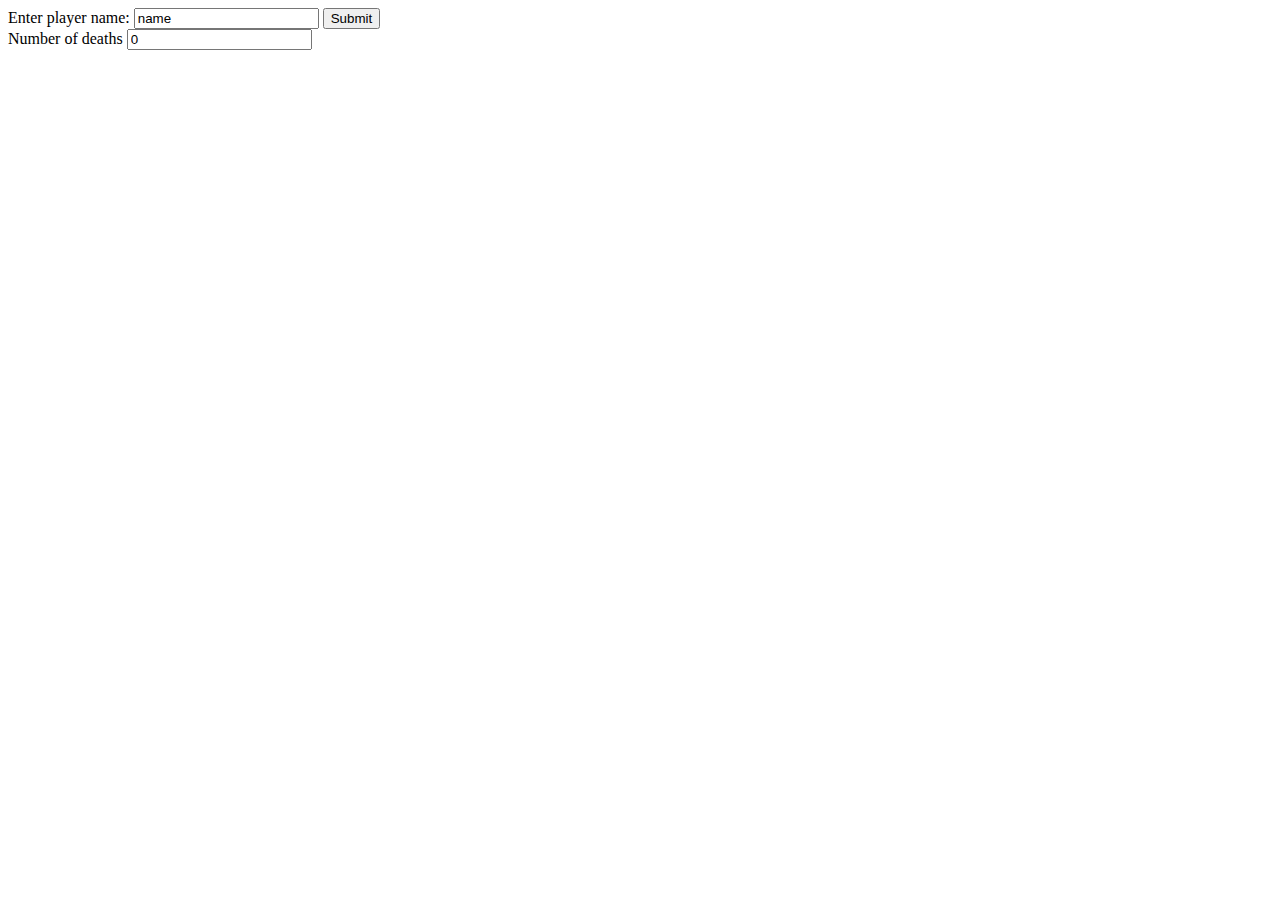
==== pagina2.html @ 022de18b "staff images javaScript Sole safe" ====
<!DOCTYPE html>
<html lang="en">
  <head>
    <meta charset="UTF-8" />
    <meta http-equiv="X-UA-Compatible" content="IE=edge" />
    <meta name="viewport" content="width=device-width, initial-scale=1.0" />
    <title>Document</title>
  </head>
  <body>
    <header></header>
    <main>
      <section class="nameInput">
        <label for="text">Enter player name:</label>
        <input type="text" value="name" id="coderName" />
        <button onclick="getValue()">Submit</button>
      </section>

      <section class="deathNumber">
        <label for="text">Number of deaths</label>
        <input type="number" value="0" id="numberDeath" />
      </section>
      <section id="cardPlayer"></section>
    </main>
    <footer></footer>
    <script src="/js/pagina2.js"></script>
  </body>
</html>
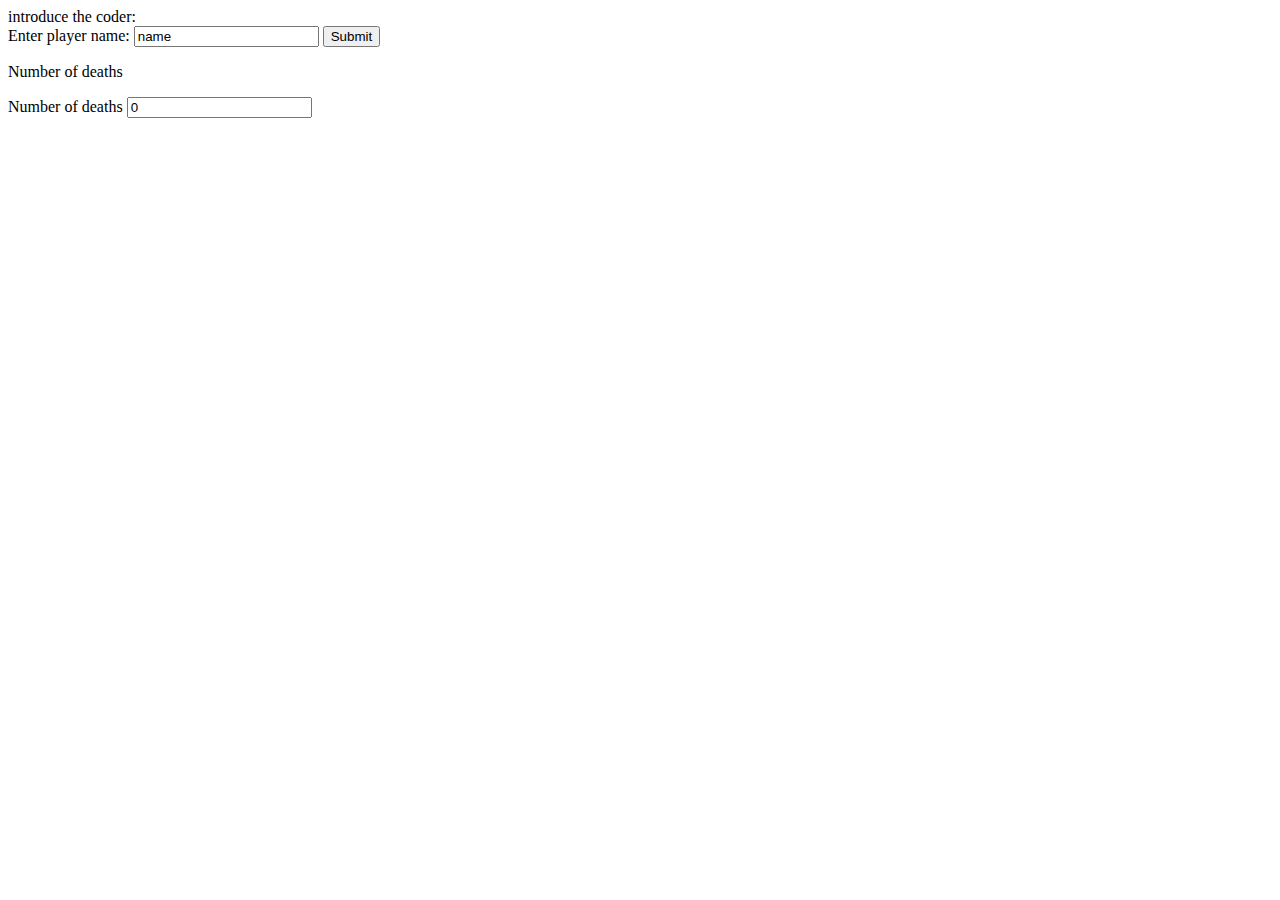
==== commit b07e7662: "css" ====
--- a/pagina2.html
+++ b/pagina2.html
@@ -4,21 +4,33 @@
     <meta charset="UTF-8" />
     <meta http-equiv="X-UA-Compatible" content="IE=edge" />
     <meta name="viewport" content="width=device-width, initial-scale=1.0" />
+    <link rel="stylesheet" type="text/css" href="./css/headerp2.css">
     <title>Document</title>
+
   </head>
   <body>
-    <header></header>
+    <header>
+        <div class="the 600">
+          <div class="Text">
+          </div>
+        </div>
+    </header>
     <main>
+      <div class="introduce the coder">introduce the coder:</div>
+      <div class="box input">
       <section class="nameInput">
         <label for="text">Enter player name:</label>
         <input type="text" value="name" id="coderName" />
-        <button onclick="getValue()">Submit</button>
+        <button class="Submit" onclick="getValue()">Submit</button>
+        <p>Number of deaths</p>
+      </div>
       </section>
 
       <section class="deathNumber">
         <label for="text">Number of deaths</label>
         <input type="number" value="0" id="numberDeath" />
       </section>
+
       <section id="cardPlayer"></section>
     </main>
     <footer></footer>
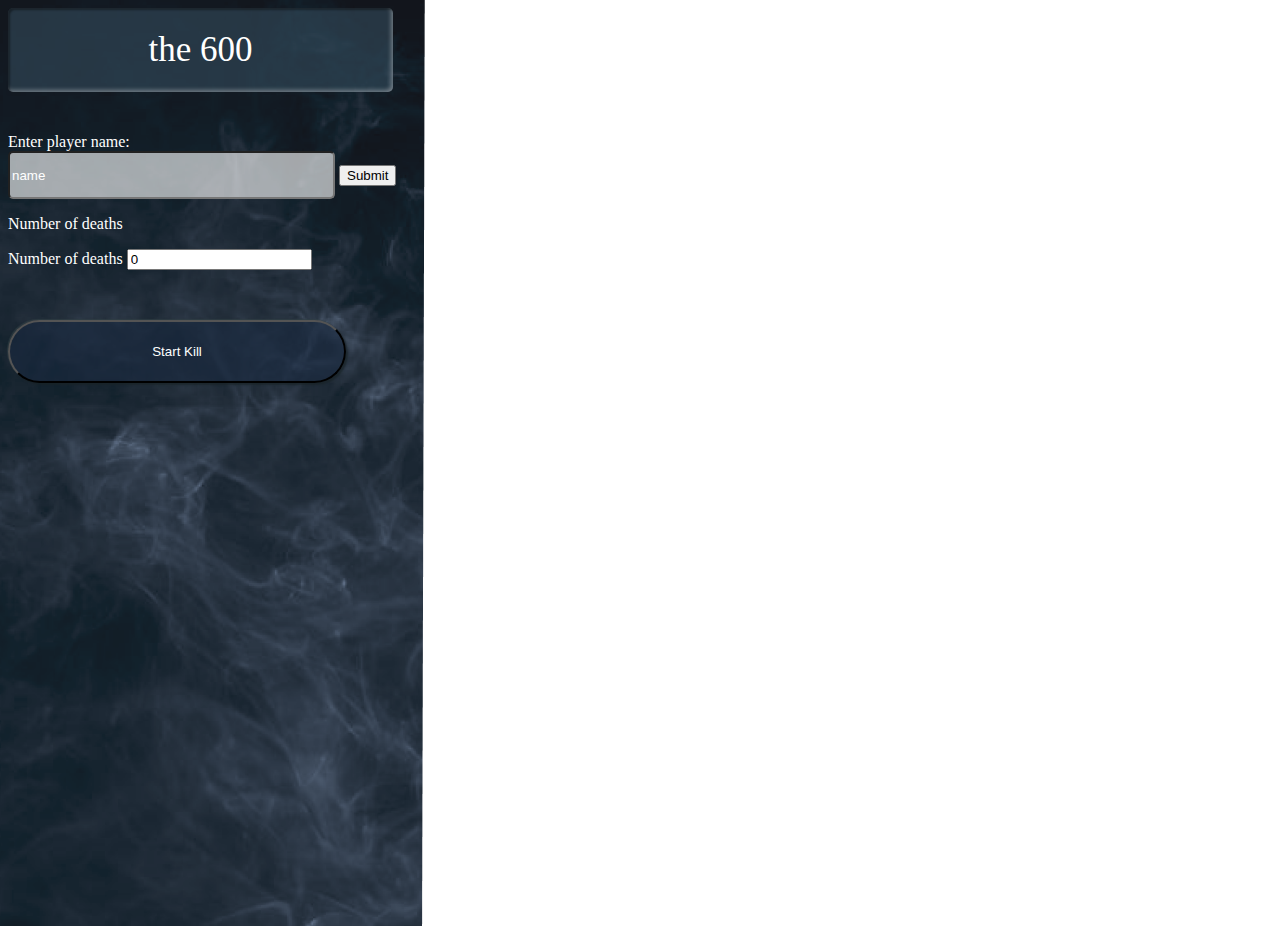
==== commit a3ed00a5: "changes" ====
--- a/pagina2.html
+++ b/pagina2.html
@@ -4,23 +4,21 @@
     <meta charset="UTF-8" />
     <meta http-equiv="X-UA-Compatible" content="IE=edge" />
     <meta name="viewport" content="width=device-width, initial-scale=1.0" />
-    <link rel="stylesheet" type="text/css" href="./css/headerp2.css">
+    <link rel="stylesheet" type="text/css" href="style.css">
     <title>Document</title>
 
   </head>
   <body>
     <header>
-        <div class="the 600">
-          <div class="Text">
-          </div>
+        <div class="title">the 600
         </div>
     </header>
     <main>
-      <div class="introduce the coder">introduce the coder:</div>
+      
       <div class="box input">
       <section class="nameInput">
         <label for="text">Enter player name:</label>
-        <input type="text" value="name" id="coderName" />
+        <input class="Insertplayer" type="text" value="name" id="coderName" />
         <button class="Submit" onclick="getValue()">Submit</button>
         <p>Number of deaths</p>
       </div>
@@ -33,7 +31,9 @@
 
       <section id="cardPlayer"></section>
     </main>
-    <footer></footer>
+    <footer>
+      <button class="btn_start">Start Kill</button> 
+    </footer>
     <script src="/js/pagina2.js"></script>
   </body>
 </html>
--- a/style.css
+++ b/style.css
@@ -0,0 +1 @@
+@import url(./assets/images/pagina2main/sectionListPlayers.css);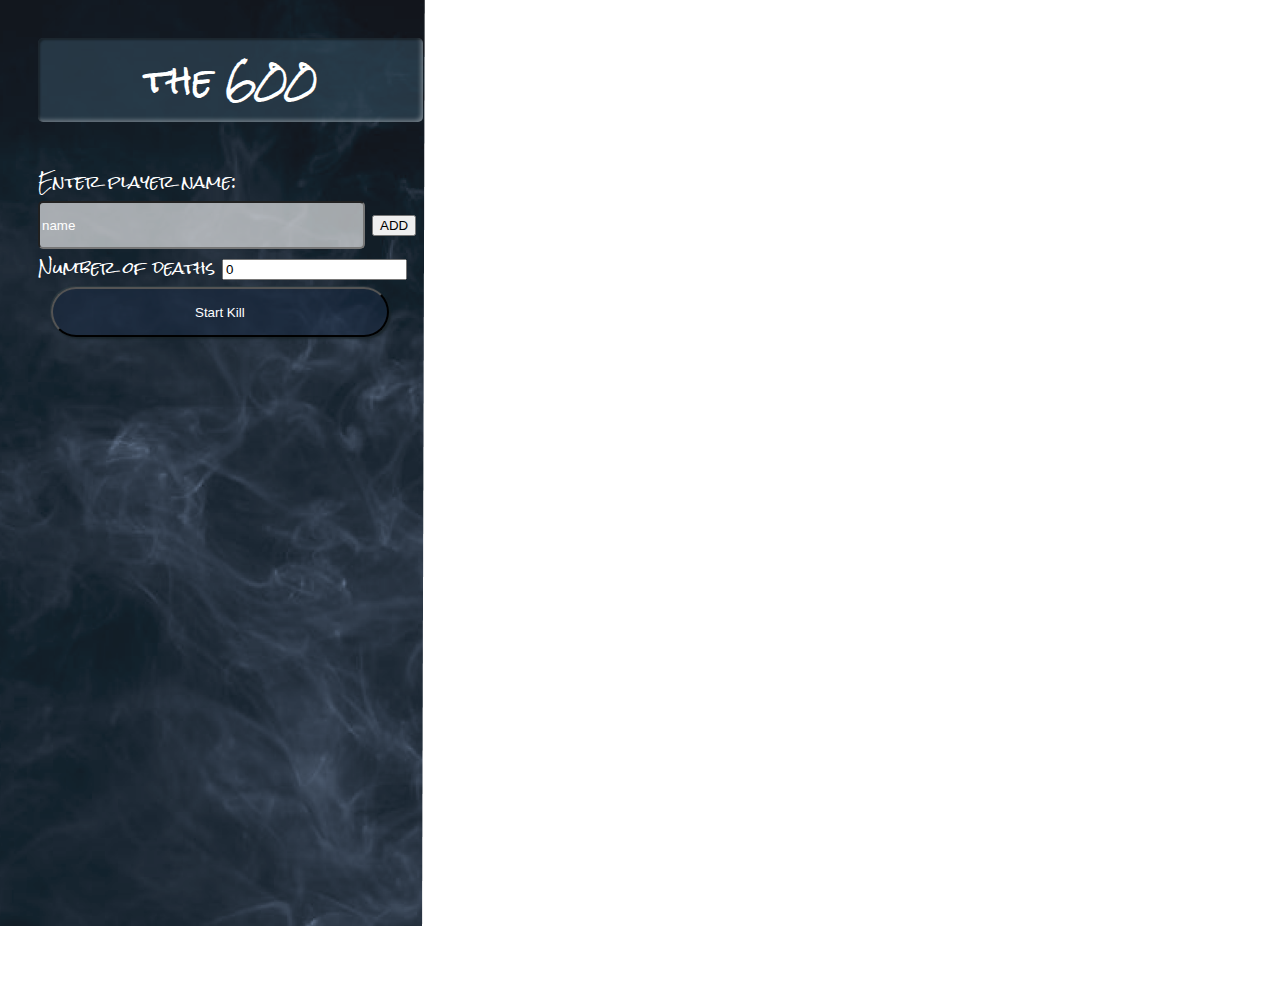
==== commit ed350d5e: "presentation" ====
--- a/pagina2.html
+++ b/pagina2.html
@@ -19,8 +19,8 @@
       <section class="nameInput">
         <label for="text">Enter player name:</label>
         <input class="Insertplayer" type="text" value="name" id="coderName" />
-        <button class="Submit" onclick="getValue()">Submit</button>
-        <p>Number of deaths</p>
+        <button class="Submit" onclick="getValue()">ADD</button>
+      
       </div>
       </section>
 
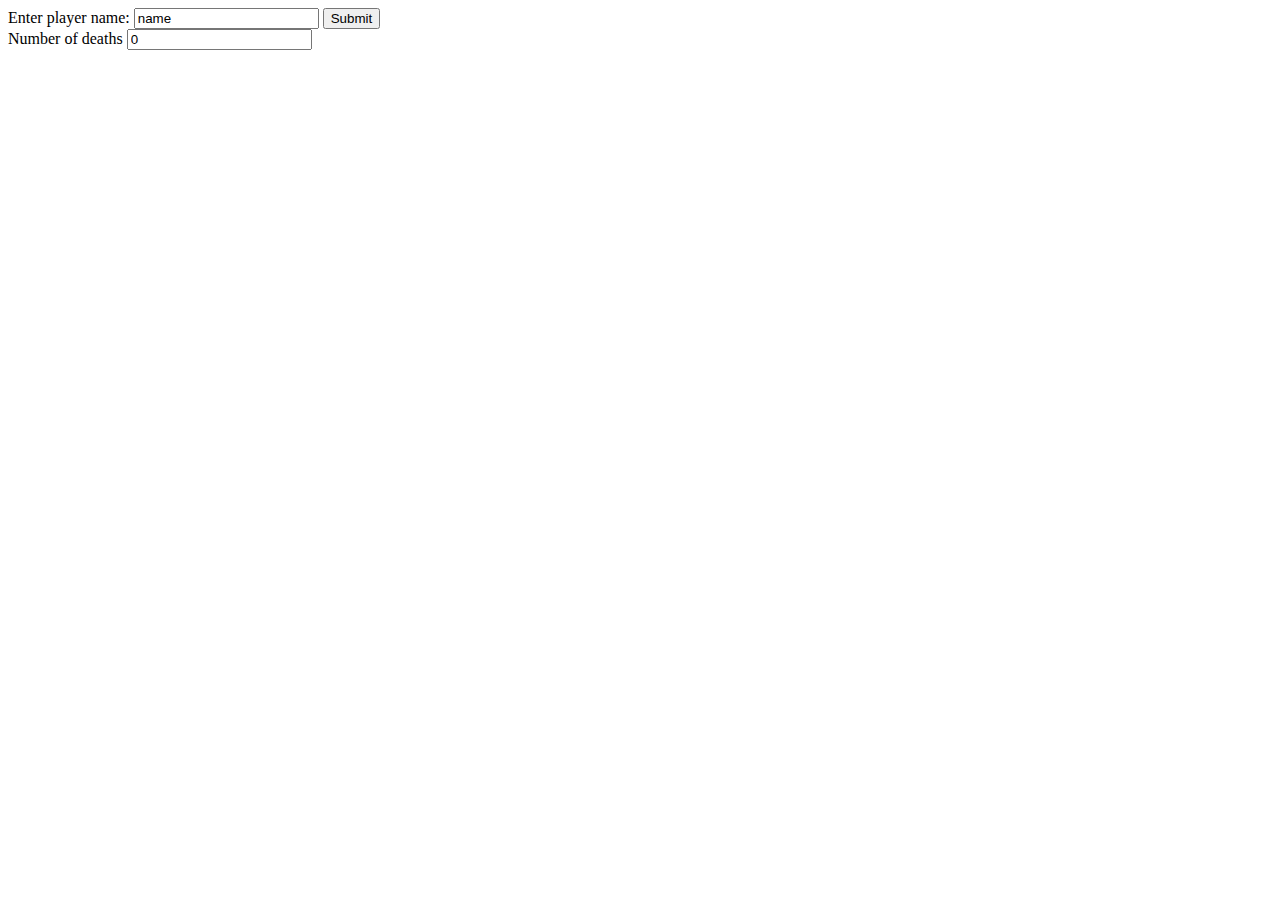
==== commit 73b3a478: "pull" ====
--- a/pagina2.html
+++ b/pagina2.html
@@ -4,36 +4,24 @@
     <meta charset="UTF-8" />
     <meta http-equiv="X-UA-Compatible" content="IE=edge" />
     <meta name="viewport" content="width=device-width, initial-scale=1.0" />
-    <link rel="stylesheet" type="text/css" href="style.css">
     <title>Document</title>
-
   </head>
   <body>
-    <header>
-        <div class="title">the 600
-        </div>
-    </header>
+    <header></header>
     <main>
-      
-      <div class="box input">
       <section class="nameInput">
         <label for="text">Enter player name:</label>
-        <input class="Insertplayer" type="text" value="name" id="coderName" />
-        <button class="Submit" onclick="getValue()">ADD</button>
-      
-      </div>
+        <input type="text" value="name" id="coderName" />
+        <button onclick="getValue()">Submit</button>
       </section>
 
       <section class="deathNumber">
         <label for="text">Number of deaths</label>
         <input type="number" value="0" id="numberDeath" />
       </section>
-
       <section id="cardPlayer"></section>
     </main>
-    <footer>
-      <button class="btn_start">Start Kill</button> 
-    </footer>
+    <footer></footer>
     <script src="/js/pagina2.js"></script>
   </body>
 </html>
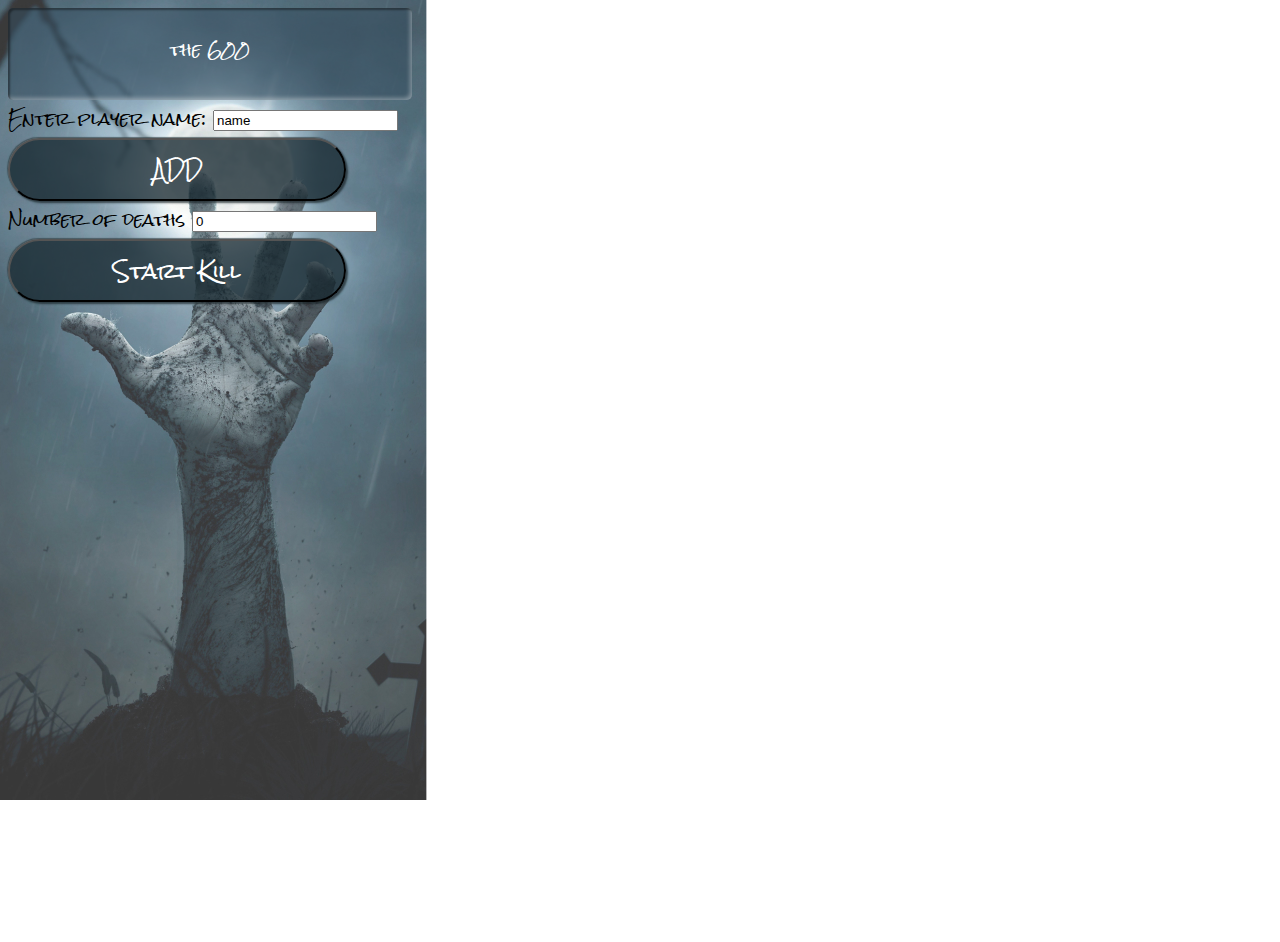
==== commit b5c6432e: "merge pag2" ====
--- a/pagina2.html
+++ b/pagina2.html
@@ -4,15 +4,24 @@
     <meta charset="UTF-8" />
     <meta http-equiv="X-UA-Compatible" content="IE=edge" />
     <meta name="viewport" content="width=device-width, initial-scale=1.0" />
+    <link rel="stylesheet" type="text/css" href="style.css">
     <title>Document</title>
+
   </head>
   <body>
-    <header></header>
+    <header>
+        <div class="title">the 600
+        </div>
+    </header>
     <main>
+      
+      <div class="box input">
       <section class="nameInput">
         <label for="text">Enter player name:</label>
-        <input type="text" value="name" id="coderName" />
-        <button onclick="getValue()">Submit</button>
+        <input class="Insertplayer" type="text" value="name" id="coderName" />
+        <button class="Submit" onclick="getValue()">ADD</button>
+      
+      </div>
       </section>
 
       <section class="deathNumber">
@@ -21,7 +30,9 @@
       </section>
       <section id="cardPlayer"></section>
     </main>
-    <footer></footer>
+    <footer>
+      <button class="btn_start">Start Kill</button> 
+    </footer>
     <script src="/js/pagina2.js"></script>
   </body>
 </html>
--- a/style.css
+++ b/style.css
@@ -0,0 +1 @@
+@import "/css/index.css";
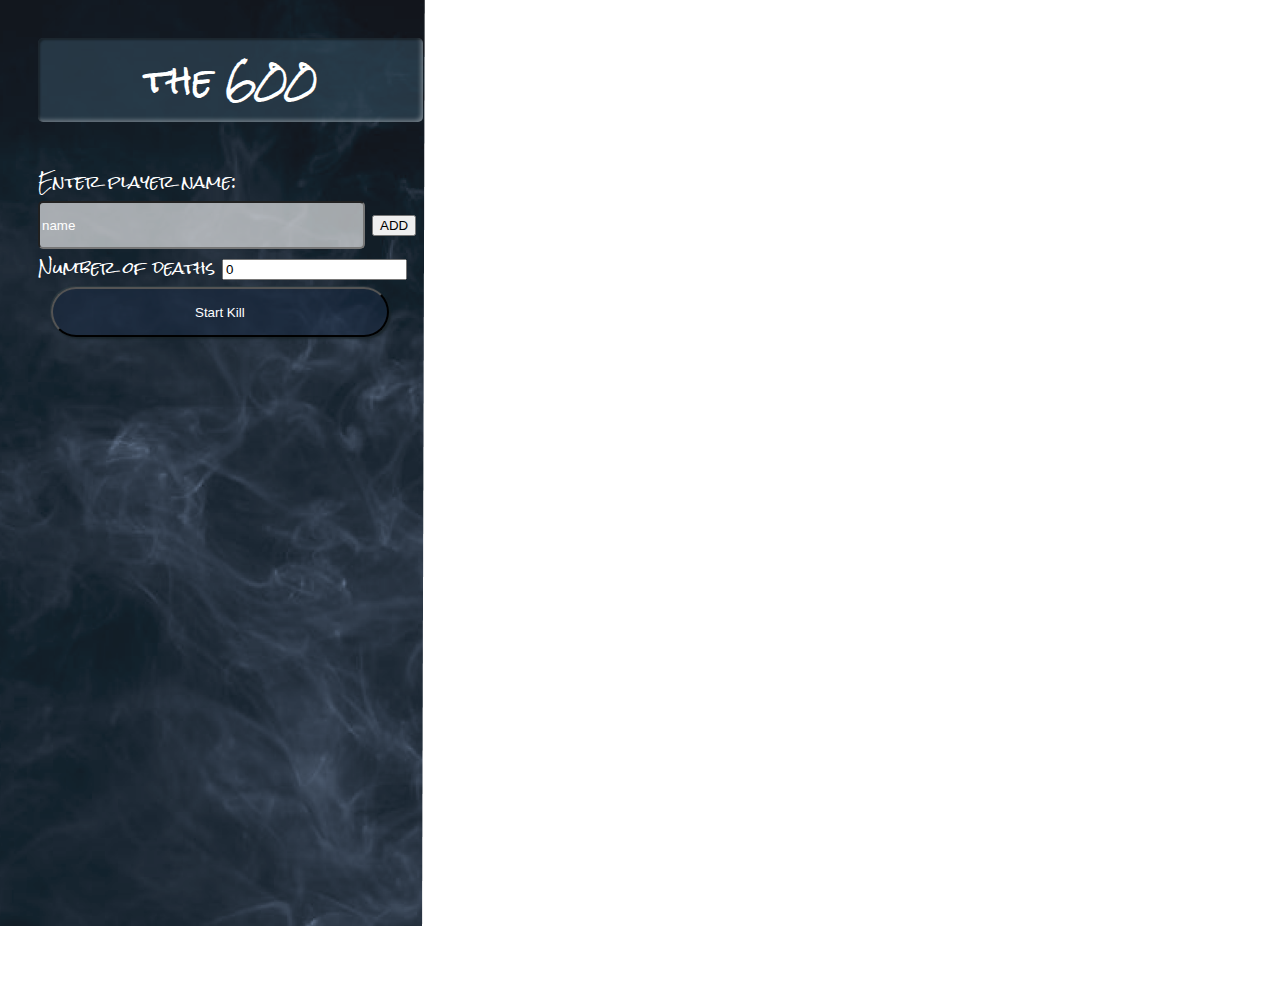
==== commit ea29aadd: "Merge branch 'page2DavMat' of https://github.com/los600/wheelofdoom into page2DavMat" ====
--- a/pagina2.html
+++ b/pagina2.html
@@ -28,6 +28,7 @@
         <label for="text">Number of deaths</label>
         <input type="number" value="0" id="numberDeath" />
       </section>
+
       <section id="cardPlayer"></section>
     </main>
     <footer>
--- a/style.css
+++ b/style.css
@@ -1 +1 @@
-@import "/css/index.css";
+@import url(./css/sectionListPlayers.css);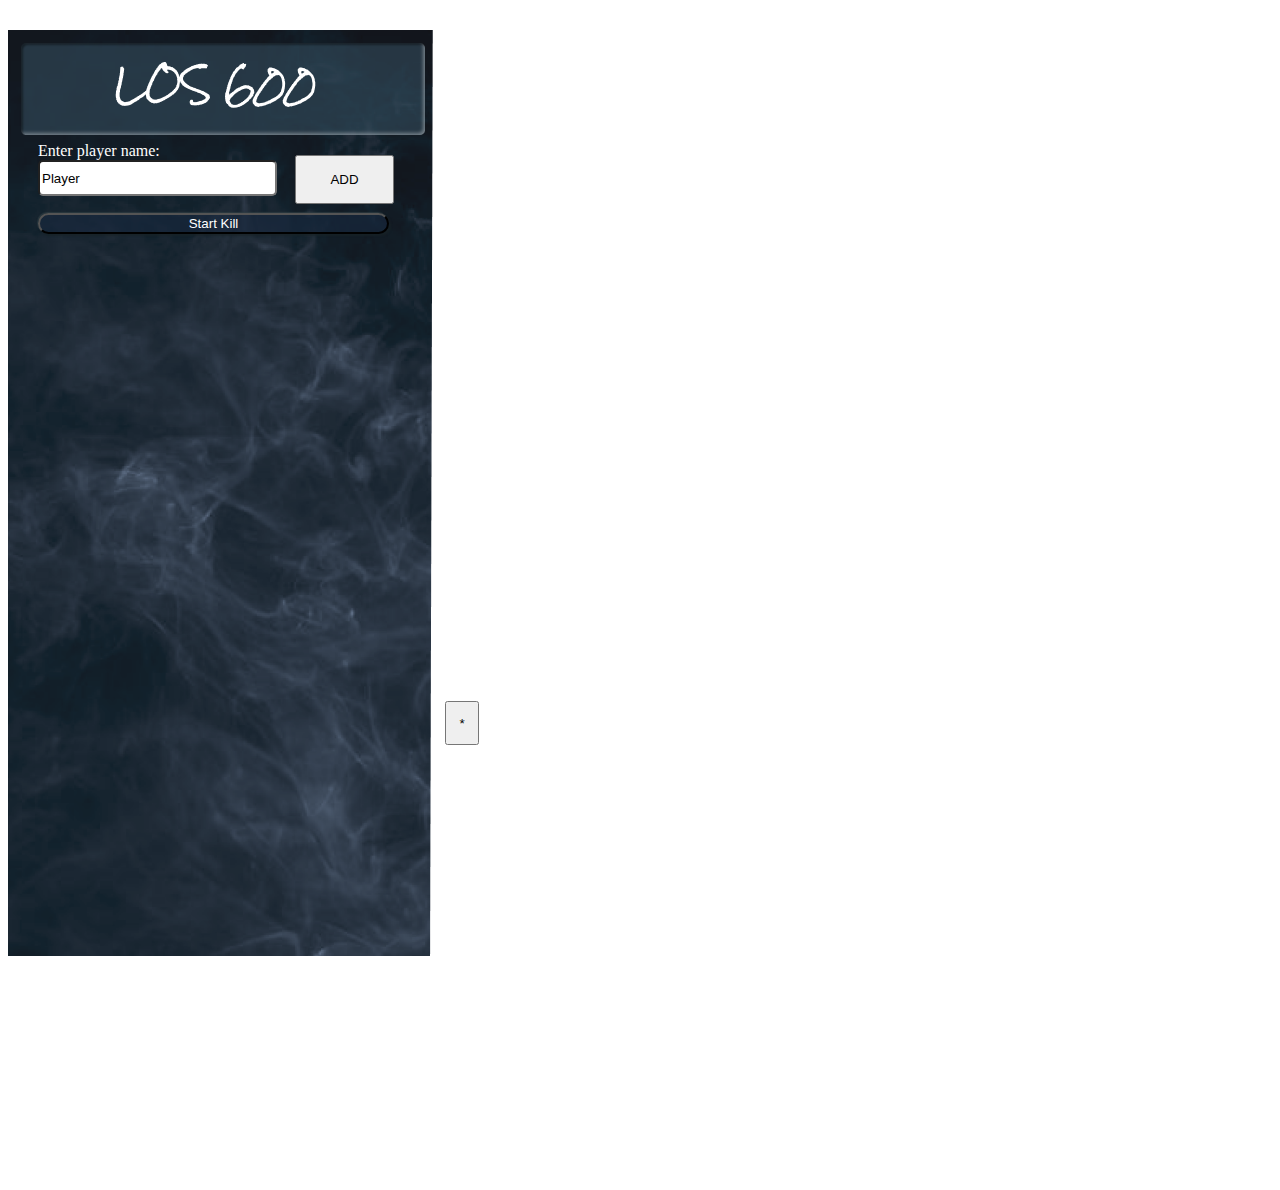
==== commit 9c0ce828: "function input and kill + conection html pg." ====
--- a/pagina2.html
+++ b/pagina2.html
@@ -8,32 +8,38 @@
     <title>Document</title>
 
   </head>
-  <body>
-    <header>
-        <div class="title">the 600
-        </div>
-    </header>
-    <main>
+    <body>
       
-      <div class="box input">
-      <section class="nameInput">
-        <label for="text">Enter player name:</label>
-        <input class="Insertplayer" type="text" value="name" id="coderName" />
-        <button class="Submit" onclick="getValue()">ADD</button>
+          <main>
+            <div class="backgroundPg2">
+              <img  src="./assets/images/pg2.png" alt="">
+            </div>
+
+            
+            <div class="mainPg2">
+                  <section class="nameInput">
+                    <label for="text">Enter player name:</label>
+                    <div class="containerInput">
+                      <input class="Insertplayer" type="text" value="Player" id="coderName" />
+                      <button class="btn_add" onclick="getValue()">ADD</button>
+                    </div>
+            <div id="DOMkill"></div>
+                  </section>
       
-      </div>
-      </section>
-
-      <section class="deathNumber">
-        <label for="text">Number of deaths</label>
-        <input type="number" value="0" id="numberDeath" />
-      </section>
-
-      <section id="cardPlayer"></section>
-    </main>
-    <footer>
-      <button class="btn_start">Start Kill</button> 
-    </footer>
-    <script src="/js/pagina2.js"></script>
+                 
+      
+                  <section id="cardPlayer"></section>
+      
+                  <button onclick ="randomKill()" class="btn_start2">Start Kill</button>   
+                  
+            </div>
+            <button class="nextPg" onclick="window.location.href='/pagina3.html'">*</button>
+              
+          </main>
+          
+           
+          
+          <script src="/js/pagina2.js"></script>
+    </div>
   </body>
 </html>
